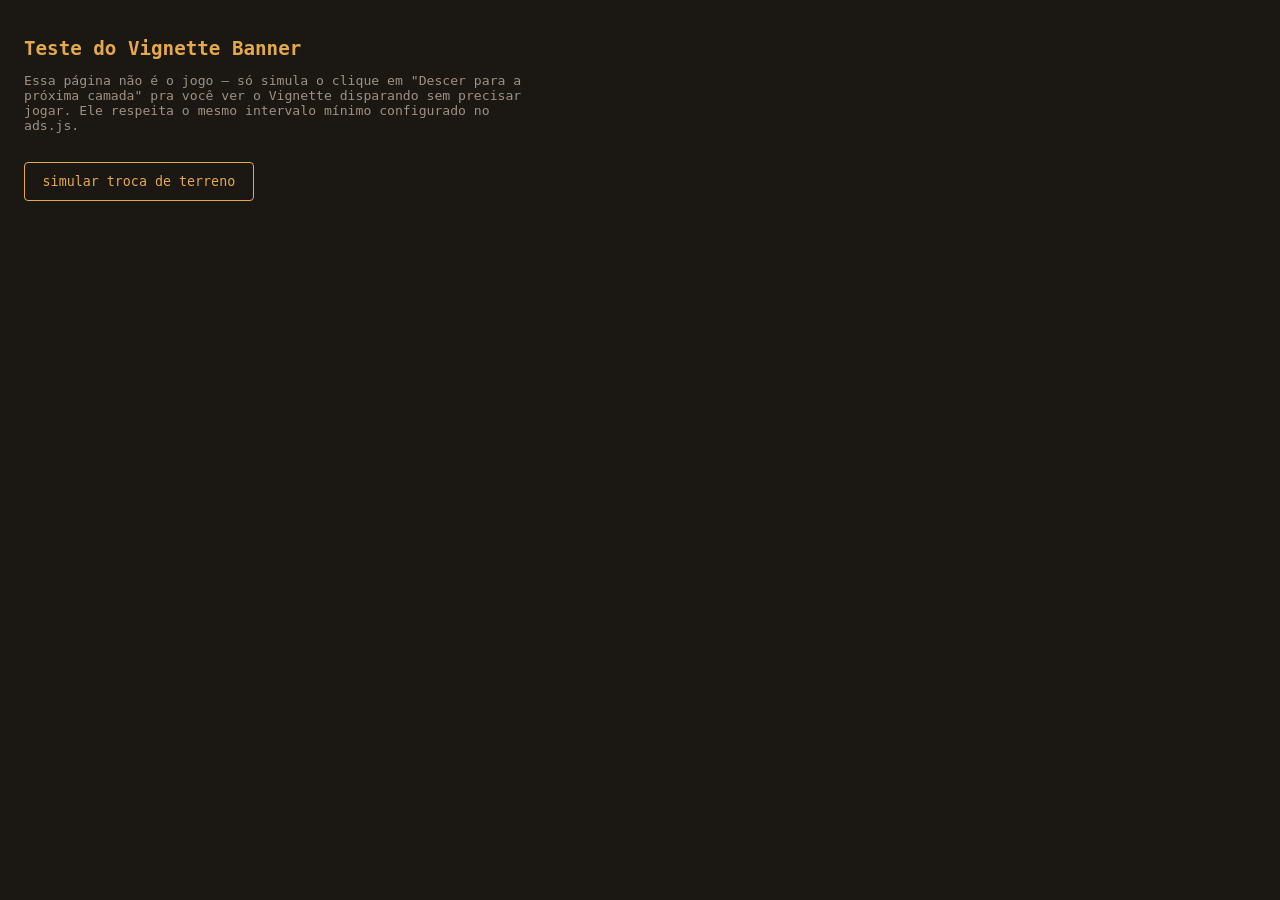
==== ads-test.html @ 984cc065 "Add files via upload" ====
<!DOCTYPE html>
<html lang="pt-br">
<head>
<meta charset="UTF-8" />
<meta name="viewport" content="width=device-width, initial-scale=1.0" />
<title>Teste de anúncio — Miner</title>
<style>
  body {
    margin: 0;
    background: #1b1712;
    color: #e9dfc9;
    font-family: "IBM Plex Mono", monospace;
    padding: 1.5rem;
  }
  h1 { font-size: 1.2rem; color: #e3a94f; margin-bottom: 0.25rem; }
  p.hint { color: #9d9184; font-size: 0.82rem; max-width: 520px; }
  button {
    margin-top: 1rem;
    padding: 0.7rem 1.1rem;
    background: transparent;
    border: 1px solid #e3a94f;
    color: #e3a94f;
    border-radius: 4px;
    font-family: inherit;
    cursor: pointer;
  }
</style>
</head>
<body>
  <h1>Teste do Vignette Banner</h1>
  <p class="hint">
    Essa página não é o jogo — só simula o clique em "Descer para a
    próxima camada" pra você ver o Vignette disparando sem precisar
    jogar. Ele respeita o mesmo intervalo mínimo configurado no
    <code>ads.js</code>.
  </p>
  <button id="trocarTerrenoBtn">simular troca de terreno</button>

  <script src="ads.js"></script>
  <script>
    document.getElementById("trocarTerrenoBtn").addEventListener("click", () => {
      if (typeof window.recarregarAnuncios === "function") {
        window.recarregarAnuncios();
      }
    });
  </script>
</body>
</html>
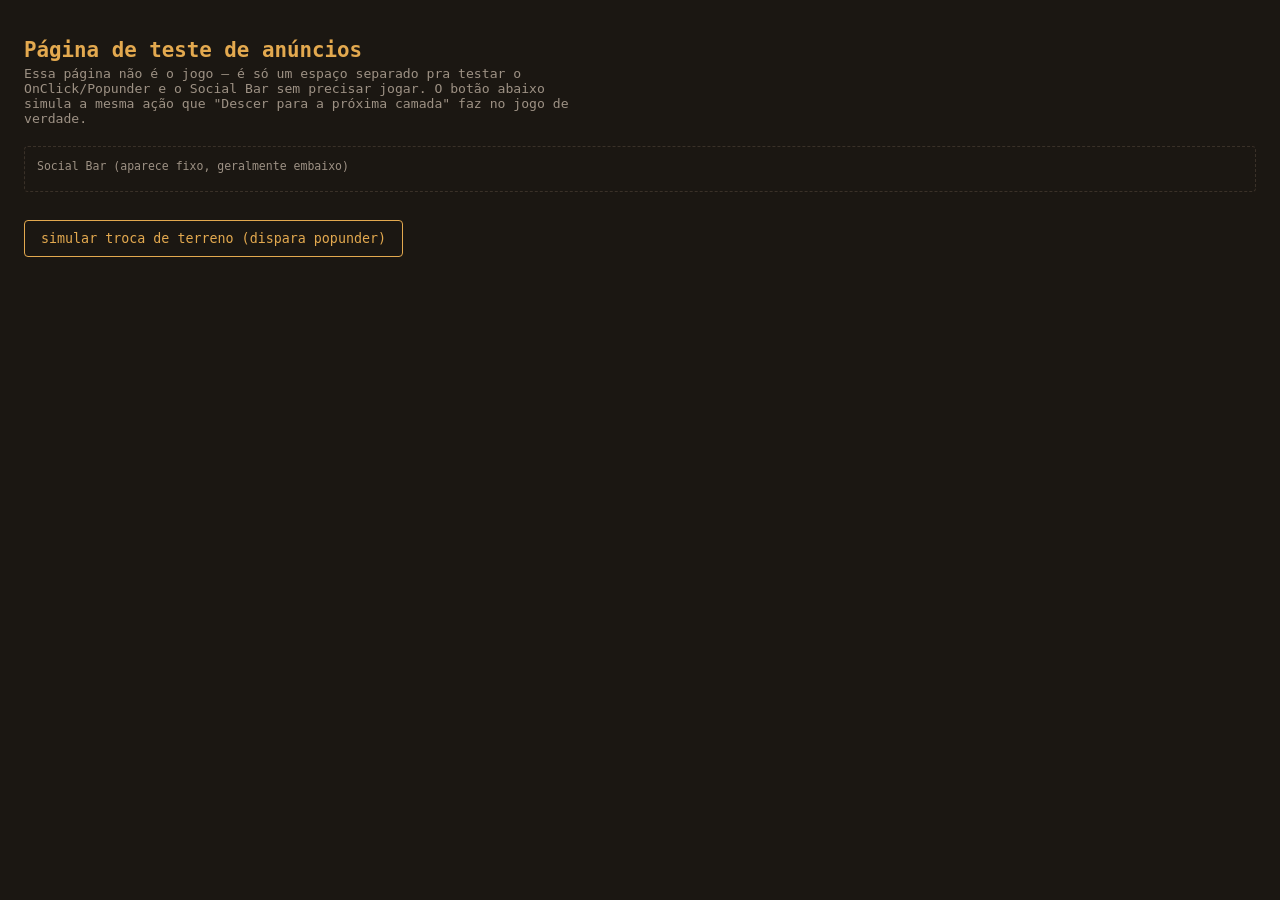
==== commit 7700d25a: "Add files via upload" ====
--- a/ads-test.html
+++ b/ads-test.html
@@ -3,44 +3,80 @@
 <head>
 <meta charset="UTF-8" />
 <meta name="viewport" content="width=device-width, initial-scale=1.0" />
-<title>Teste de anúncio — Miner</title>
+<title>Teste de anúncios — Miner</title>
 <style>
+  :root {
+    --bg: #1b1712;
+    --panel: #241f18;
+    --line: #3a3128;
+    --cream: #e9dfc9;
+    --cream-dim: #9d9184;
+    --amber: #e3a94f;
+  }
+  * { box-sizing: border-box; }
   body {
     margin: 0;
-    background: #1b1712;
-    color: #e9dfc9;
+    background: var(--bg);
+    color: var(--cream);
     font-family: "IBM Plex Mono", monospace;
     padding: 1.5rem;
   }
-  h1 { font-size: 1.2rem; color: #e3a94f; margin-bottom: 0.25rem; }
-  p.hint { color: #9d9184; font-size: 0.82rem; max-width: 520px; }
+  h1 {
+    font-size: 1.3rem;
+    color: var(--amber);
+    margin-bottom: 0.25rem;
+  }
+  p.hint {
+    color: var(--cream-dim);
+    font-size: 0.82rem;
+    max-width: 560px;
+    margin-top: 0;
+  }
+  .social-bar-area {
+    margin: 1.25rem 0 1.75rem;
+    padding: 0.75rem;
+    border: 1px dashed var(--line);
+    border-radius: 4px;
+  }
+  .social-bar-area span {
+    display: block;
+    font-size: 0.72rem;
+    color: var(--cream-dim);
+    margin-bottom: 0.4rem;
+  }
   button {
-    margin-top: 1rem;
-    padding: 0.7rem 1.1rem;
+    padding: 0.6rem 1rem;
     background: transparent;
-    border: 1px solid #e3a94f;
-    color: #e3a94f;
+    border: 1px solid var(--amber);
+    color: var(--amber);
     border-radius: 4px;
     font-family: inherit;
     cursor: pointer;
   }
+  button:hover { background: var(--amber); color: var(--bg); }
 </style>
 </head>
 <body>
-  <h1>Teste do Vignette Banner</h1>
+
+  <h1>Página de teste de anúncios</h1>
   <p class="hint">
-    Essa página não é o jogo — só simula o clique em "Descer para a
-    próxima camada" pra você ver o Vignette disparando sem precisar
-    jogar. Ele respeita o mesmo intervalo mínimo configurado no
-    <code>ads.js</code>.
+    Essa página não é o jogo — é só um espaço separado pra testar o
+    OnClick/Popunder e o Social Bar sem precisar jogar. O botão abaixo
+    simula a mesma ação que "Descer para a próxima camada" faz no jogo
+    de verdade.
   </p>
-  <button id="trocarTerrenoBtn">simular troca de terreno</button>
+
+  <div class="social-bar-area" id="social-bar-slot">
+    <span>Social Bar (aparece fixo, geralmente embaixo)</span>
+  </div>
+
+  <button id="trocarTerrenoBtn">simular troca de terreno (dispara popunder)</button>
 
   <script src="ads.js"></script>
   <script>
     document.getElementById("trocarTerrenoBtn").addEventListener("click", () => {
-      if (typeof window.recarregarAnuncios === "function") {
-        window.recarregarAnuncios();
+      if (typeof window.dispararPopunder === "function") {
+        window.dispararPopunder();
       }
     });
   </script>
